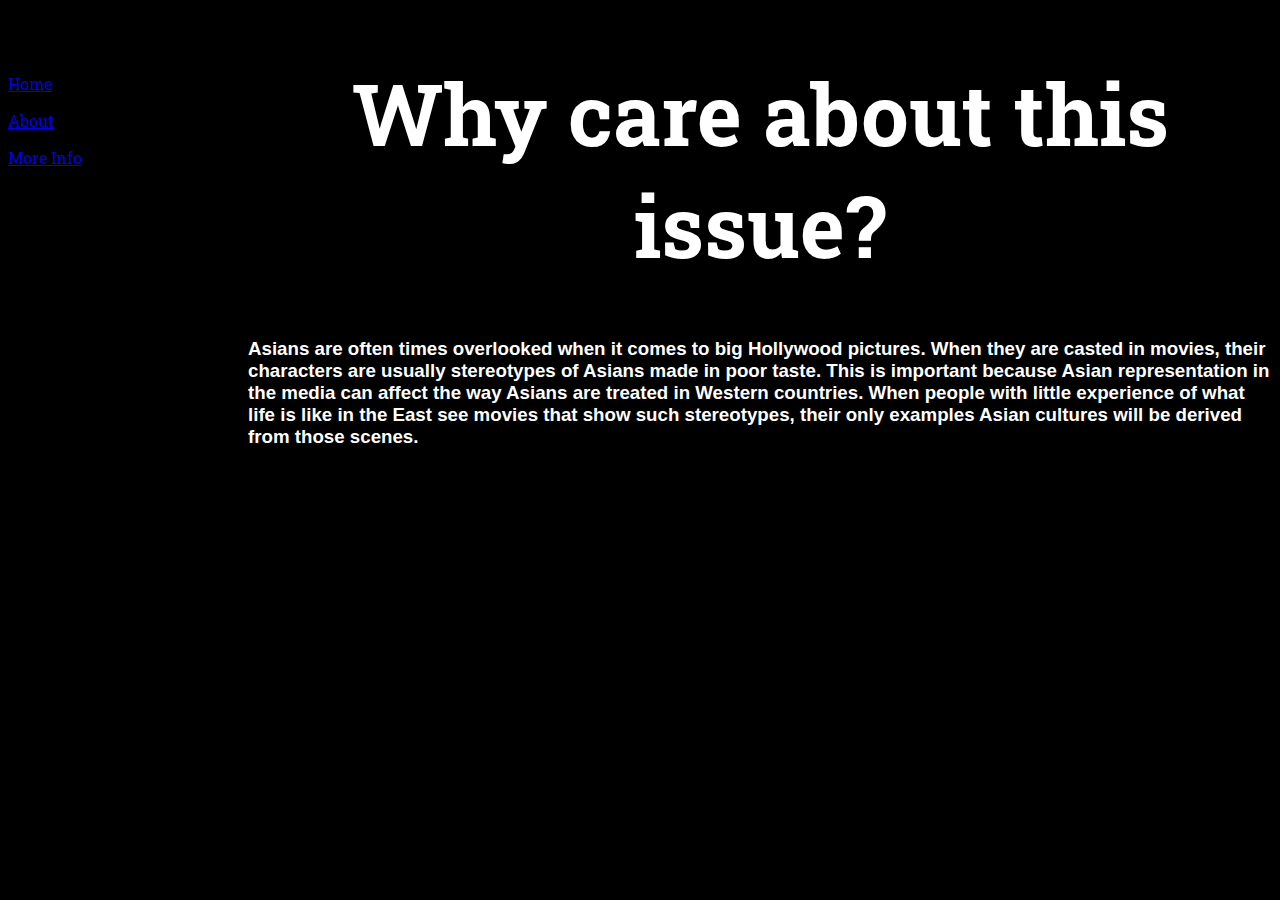
==== about.html @ 6abcba77 "Estoy guardando mi trabajo." ====
<!DOCTYPE html>
<html lang="en" dir="ltr">
  <head>
    <meta charset="utf-8">
    <title>Hey!</title>
    <link rel="stylesheet" href="style.css">
    <link href="https://fonts.googleapis.com/css?family=Oleo+Script|Roboto+Slab&display=swap" rel="stylesheet">
  </head>
  <body>

  <div id="navigationBar">
    <p><a href="index.html"> Home </a></p>
    <p><a href="about.html"> About </a></p>
    <p><a href="info.html"> More Info </a></p>
  </div>

  <div id="mainContainer">
    <div id="otherBanner">
      <h1 id="mainTitleText">  Why care about this issue? </h1>
    <h3 class="sectionHeaderAbout"> Asians are often times overlooked when it comes to big Hollywood pictures. When they are casted in movies, their characters are usually stereotypes of Asians made in poor taste. This is important because Asian representation in the media can affect the way Asians are treated in Western countries. When people with little experience of what life is like in the East see movies that show such stereotypes, their only examples Asian cultures will be derived from those scenes. </h3>
    </div>
  </div>
---- style.css ----
body {
  background-color: #000000
}

#navigationBar {
  position: fixed;
  width: 248px;
  height: 100vh;
  color: #ffffff;
  font-family: 'Roboto Slab', serif;
}

#mainContainer {
  margin-left: 240px;
}

#heroBanner {
  background-color: #333;
  background-image: url("https://sm.mashable.com/mashable_sea/news/p/parasite-w/parasite-wins-best-picture-at-the-2020-oscars_j7m7.jpg");
  background-size: cover;
  background-repeat: no-repeat;
  background-position: center;
  color: #fff;
  height: 640px;
}

#mainTitleText {
  font-size: 64pt;
  text-align: center;
  font-family: 'Roboto Slab', serif;
}

.sectionHeader {
  text-decoration: none;
  text-align: center;
  font-family: sans-serif;
}

#otherBanner {
  background-size: cover;
  background-repeat: no-repeat;
  background-position: center;
  color: #fff;
  height: 640px;
  font-family: sans-serif;
}

.sectionHeaderAbout {
  text-decoration: none;
  text-align: left;
  font-family: sans-serif;
}

.thumbnailContainer {
  display: flow-root;
  justify-content: space-between;
}

.thumbnailImage {
  width: 10%;
  height: 100px;
  object-fit: cover;
}
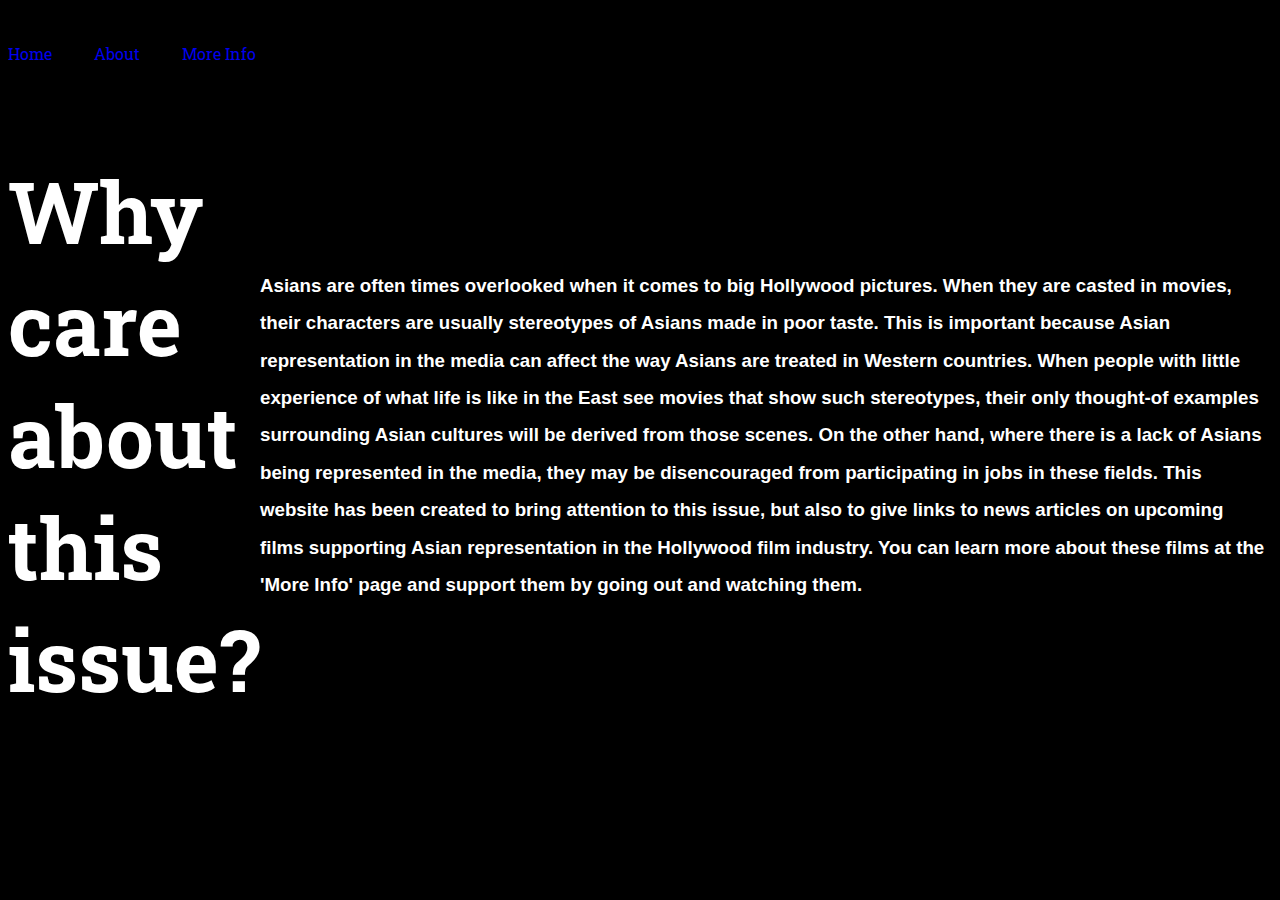
==== commit df51cfd8: "I am saving my work" ====
--- a/about.html
+++ b/about.html
@@ -7,16 +7,15 @@
     <link href="https://fonts.googleapis.com/css?family=Oleo+Script|Roboto+Slab&display=swap" rel="stylesheet">
   </head>
   <body>
-
   <div id="navigationBar">
-    <p><a href="index.html"> Home </a></p>
-    <p><a href="about.html"> About </a></p>
-    <p><a href="info.html"> More Info </a></p>
+    <p><a style="text-decoration: none" href="index.html"> Home </a></p>
+    <p><a style="text-decoration: none" href="about.html"> About </a></p>
+    <p><a style="text-decoration: none" href="info.html"> More Info </a></p>
   </div>
 
   <div id="mainContainer">
     <div id="otherBanner">
       <h1 id="mainTitleText">  Why care about this issue? </h1>
-    <h3 class="sectionHeaderAbout"> Asians are often times overlooked when it comes to big Hollywood pictures. When they are casted in movies, their characters are usually stereotypes of Asians made in poor taste. This is important because Asian representation in the media can affect the way Asians are treated in Western countries. When people with little experience of what life is like in the East see movies that show such stereotypes, their only examples Asian cultures will be derived from those scenes. </h3>
+    <h3 class="sectionHeaderAbout"> Asians are often times overlooked when it comes to big Hollywood pictures. When they are casted in movies, their characters are usually stereotypes of Asians made in poor taste. This is important because Asian representation in the media can affect the way Asians are treated in Western countries. When people with little experience of what life is like in the East see movies that show such stereotypes, their only thought-of examples surrounding Asian cultures will be derived from those scenes. On the other hand, where there is a lack of Asians being represented in the media, they may be disencouraged from participating in jobs in these fields. This website has been created to bring attention to this issue, but also to give links to news articles on upcoming films supporting Asian representation in the Hollywood film industry. You can learn more about these films at the 'More Info' page and support them by going out and watching them. </h3>
     </div>
   </div>
--- a/style.css
+++ b/style.css
@@ -3,15 +3,18 @@
 }
 
 #navigationBar {
-  position: fixed;
+  display: flex;
+  align-items: center;
+  justify-content: space-between;
   width: 248px;
-  height: 100vh;
+  height: 10vh;
   color: #ffffff;
   font-family: 'Roboto Slab', serif;
 }
 
 #mainContainer {
-  margin-left: 240px;
+  display: flex;
+  flex-direction: column;
 }
 
 #heroBanner {
@@ -22,12 +25,18 @@
   background-position: center;
   color: #fff;
   height: 640px;
+  display: flex;
+  flex-direction: column;
+  align-items: center;
+  justify-content: space-around;
 }
 
 #mainTitleText {
   font-size: 64pt;
-  text-align: center;
   font-family: 'Roboto Slab', serif;
+  display: flex;
+  align-items: center;
+  justify-content: center;
 }
 
 .sectionHeader {
@@ -37,11 +46,10 @@
 }
 
 #otherBanner {
-  background-size: cover;
-  background-repeat: no-repeat;
-  background-position: center;
+  display: flex;
+  align-items: center;
+  justify-content: space-between;
   color: #fff;
-  height: 640px;
   font-family: sans-serif;
 }
 
@@ -49,10 +57,12 @@
   text-decoration: none;
   text-align: left;
   font-family: sans-serif;
+  line-height: 2.0;
 }
 
 .thumbnailContainer {
-  display: flow-root;
+  display: flex;
+  flex-direction: column;
   justify-content: space-between;
 }
 
@@ -60,4 +70,7 @@
   width: 10%;
   height: 100px;
   object-fit: cover;
+  display: flex;
+  align-items: center;
+  justify-content: space-between;
 }
